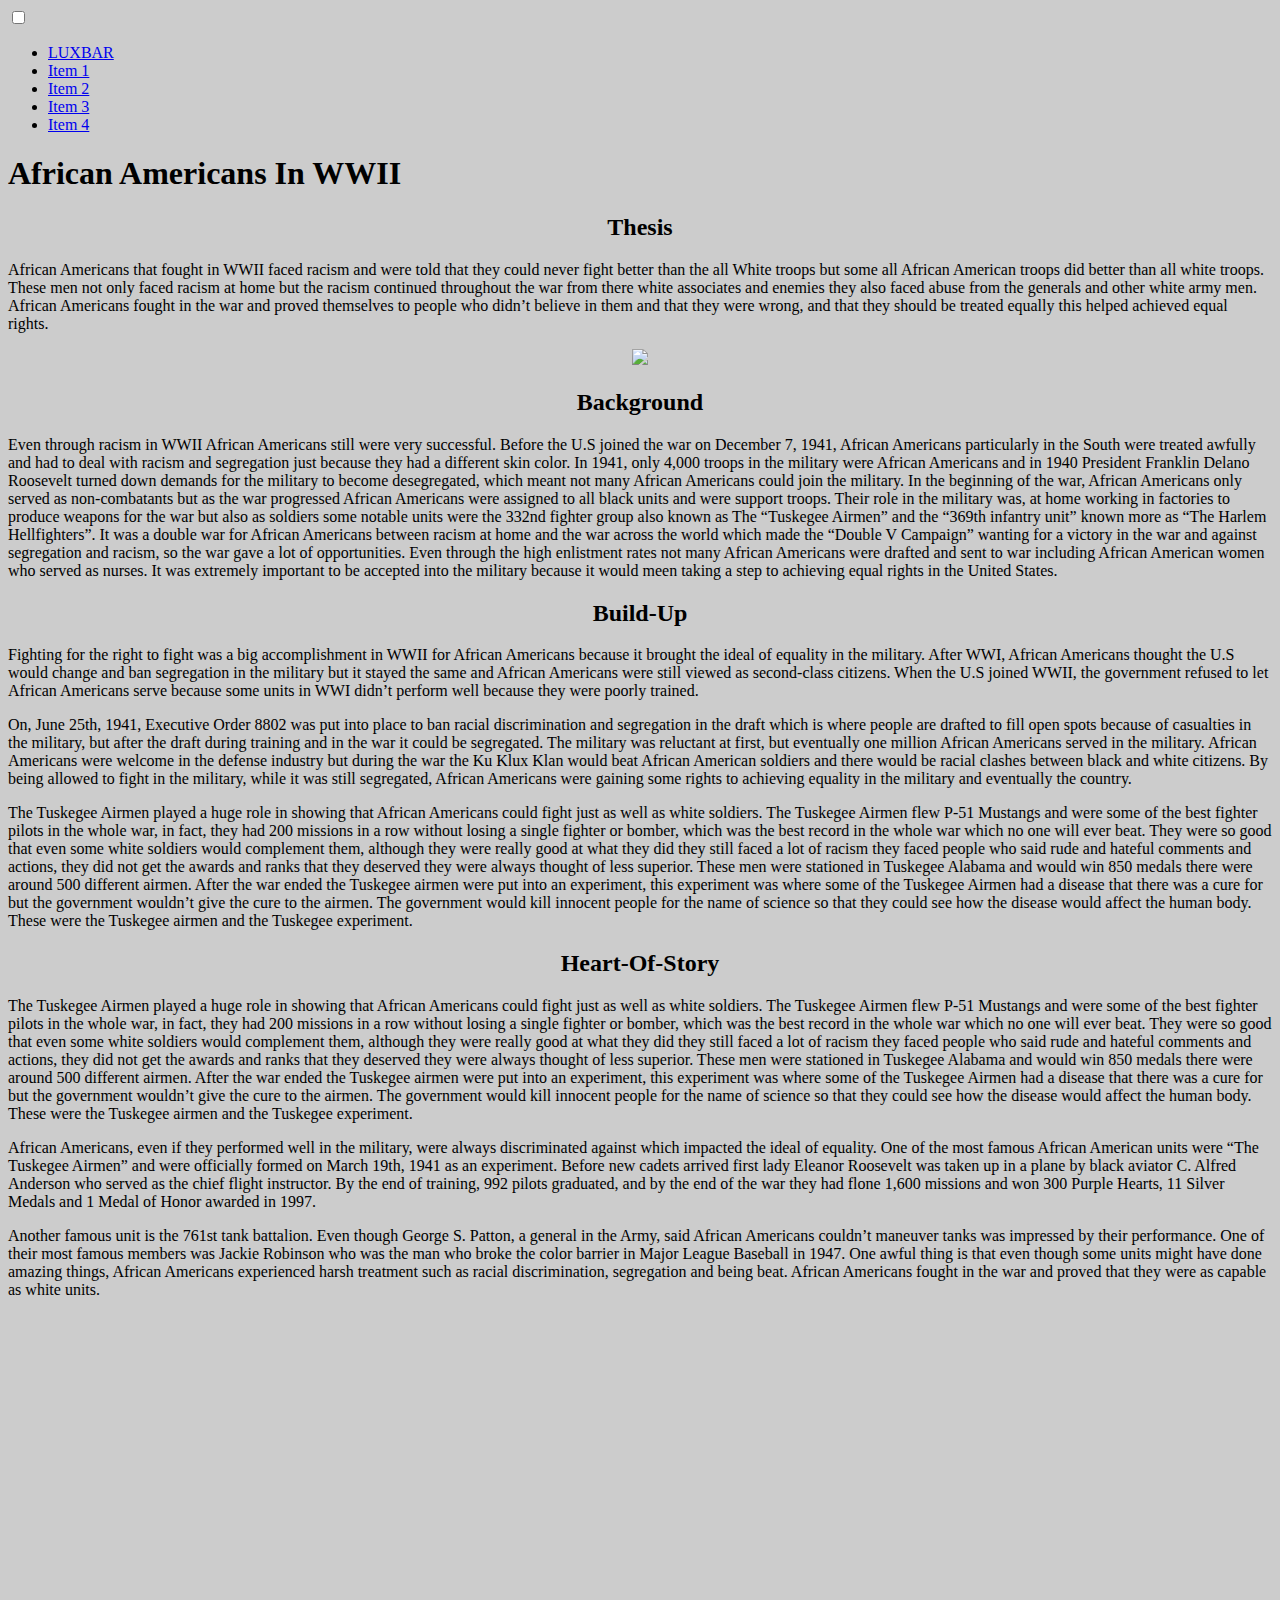
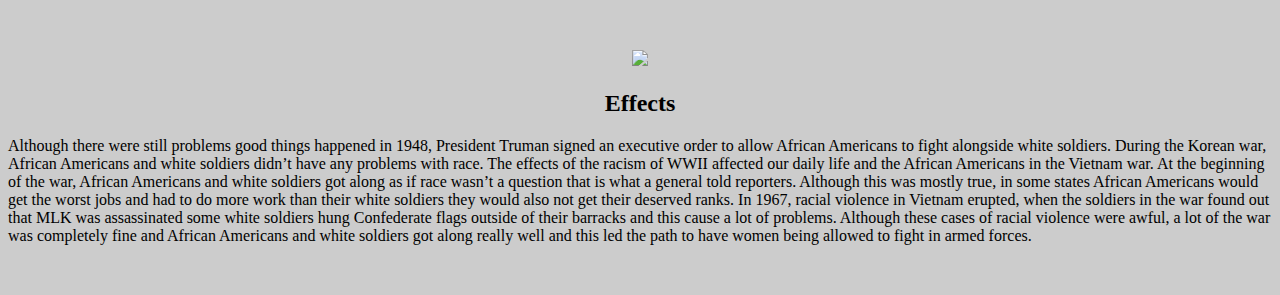
==== index.html @ 4f907499 "Fixing the navigation bar" ====
<!doctype html>
<html class="no-js" lang="">

<head>
  <meta charset="utf-8">
  <meta http-equiv="x-ua-compatible" content="ie=edge">
  <title></title>
  <meta name="description" content="">
  <meta name="viewport" content="width=device-width, initial-scale=1, shrink-to-fit=no">

  <link rel="manifest" href="site.webmanifest">
  <link rel="apple-touch-icon" href="icon.png">
  <!-- Place favicon.ico in the root directory -->

  <link rel="stylesheet" href="css/normalize.css">
  <link rel="stylesheet" href="css/main.css?v1">
  <link rel="stylesheet" href="https://cdn.rawgit.com/balzss/luxbar/ae5835e2/build/luxbar.min.css">
  <style>
    body {
      background: #cccccc; 
    }
    
    h2 {
    text-align:center;
    }
    
  </style>
  
</head>

<body>
  <!--[if lte IE 9]>
    <p class="browserupgrade">You are using an <strong>outdated</strong> browser. Please <a href="https://browsehappy.com/">upgrade your browser</a> to improve your experience and security.</p>
  <![endif]-->

  <!-- Add your site or application content here -->

<header id="luxbar" class="luxbar-fixed">
    <input type="checkbox" class="luxbar-checkbox" id="luxbar-checkbox"/>
    <div class="luxbar-menu luxbar-menu-right luxbar-menu-material-cyan">
        <ul class="luxbar-navigation">
            <li class="luxbar-header">
                <a href="#" class="luxbar-brand">LUXBAR</a>
                <label class="luxbar-hamburger luxbar-hamburger-doublespin" 
                id="luxbar-hamburger" for="luxbar-checkbox"> <span></span> </label>
            </li>
            <li class="luxbar-item"><a href="#">Item 1</a></li>
            <li class="luxbar-item"><a href="#">Item 2</a></li>
            <li class="luxbar-item"><a href="#">Item 3</a></li>
            <li class="luxbar-item"><a href="#">Item 4</a></li>
        </ul>
    </div>
</header>  
  
  <div class="container">
    <div class="content">
      

    <h1>African Americans In WWII</h1>
      <h2>Thesis</h2> 
      <p>African Americans that fought in WWII faced racism and were told that they could never fight better than the all White troops but some all African American troops did better than all white troops. These men not only faced racism at home but the racism continued throughout the war from there white associates and enemies they also faced abuse from the generals and other white army men. African Americans fought in the war and proved themselves to people who didn’t believe in them and that they were wrong, and that they should be treated equally this helped achieved equal rights.</p> 

      <p style="text-align:center;">
        <img src="https://raw.githubusercontent.com/FazeThrough/African-Americans-in-WWII/master/img/Pilots_of_the_332nd_Fighter_Group.jpg"/> 
      </p> 

      <h2>Background</h2>
      <p> 
Even through racism in WWII African Americans still were very successful. Before the U.S joined the war on December 7, 1941, African Americans particularly in the South were treated awfully and had to deal with racism and segregation just because they had a different skin color. In 1941, only 4,000 troops in the military were African Americans and in 1940 President Franklin Delano Roosevelt turned down demands for the military to become desegregated, which meant not many African Americans could join the military. In the beginning of the war, African Americans only served as non-combatants but as the war progressed African Americans were assigned to all black units and were support troops. Their role in the military was, at home working in factories to produce weapons for the war but also as soldiers some notable units were the 332nd fighter group also known as The “Tuskegee Airmen” and the “369th infantry unit” known more as “The Harlem Hellfighters”. It was a double war for African Americans between racism at home and the war across the world which made the “Double V Campaign” wanting for a victory in the war and against segregation and racism, so the war gave a lot of opportunities. Even through the high enlistment rates not many African Americans were drafted and sent to war including African American women who served as nurses. It was extremely important to be accepted into the military because it would meen taking a step to achieving equal rights in the United States.
      </p> 
      
      <h2>Build-Up</h2> 
      <p> 
        Fighting for the right to fight was a big accomplishment in WWII for African Americans because it brought the ideal of equality in the military. After WWI, African Americans thought the U.S would change and ban segregation in the military but it stayed the same and African Americans were still viewed as second-class citizens. When the U.S joined WWII, the government refused to let African Americans serve because some units in WWI didn’t perform well because they were poorly trained.
      </p>

 <p> 
      On, June 25th, 1941, Executive Order 8802 was put into place to ban racial discrimination and segregation in the draft which is where people are drafted to fill open spots because of casualties in the military, but after the draft during training and in the war it could be segregated. The military was reluctant at first, but eventually one million African Americans served in the military. African Americans were welcome in the defense industry but during the war the Ku Klux Klan would beat African American soldiers and there would be racial clashes between black and white citizens. By being allowed to fight in the military, while it was still segregated, African Americans were gaining some rights to achieving equality in the military and eventually the country. 
      </p> 

        <p>
        The Tuskegee Airmen played a huge role in showing that African Americans could fight just as well as white soldiers. The Tuskegee Airmen flew P-51 Mustangs and were some of the best fighter pilots in the whole war, in fact, they had 200 missions in a row without losing a single fighter or bomber, which was the best record in the whole war which no one will ever beat. They were so good that even some white soldiers would complement them, although they were really good at what they did they still faced a lot of racism they faced people who said rude and hateful comments and actions, they did not get the awards and ranks that they deserved they were always thought of less superior. These men were stationed in Tuskegee Alabama and would win 850 medals there were around 500 different airmen. After the war ended the Tuskegee airmen were put into an experiment, this experiment was where some of the Tuskegee Airmen had a disease that there was a cure for but the government wouldn’t give the cure to the airmen. The government would kill innocent people for the name of science so that they could see how the disease would affect the human body. These were the Tuskegee airmen and the Tuskegee experiment.
    </p> 
      
      <h2> Heart-Of-Story</h2>
        <p>
          The Tuskegee Airmen played a huge role in showing that African Americans could fight just as well as white soldiers. The Tuskegee Airmen flew P-51 Mustangs and were some of the best fighter pilots in the whole war, in fact, they had 200 missions in a row without losing a single fighter or bomber, which was the best record in the whole war which no one will ever beat. They were so good that even some white soldiers would complement them, although they were really good at what they did they still faced a lot of racism they faced people who said rude and hateful comments and actions, they did not get the awards and ranks that they deserved they were always thought of less superior. These men were stationed in Tuskegee Alabama and would win 850 medals there were around 500 different airmen. After the war ended the Tuskegee airmen were put into an experiment, this experiment was where some of the Tuskegee Airmen had a disease that there was a cure for but the government wouldn’t give the cure to the airmen. The government would kill innocent people for the name of science so that they could see how the disease would affect the human body. These were the Tuskegee airmen and the Tuskegee experiment. </p> 
        <p> 
          African Americans, even if they performed well in the military, were always discriminated against which impacted the ideal of equality. One of the most famous African American units were “The Tuskegee Airmen” and were officially formed on March 19th, 1941 as an experiment. Before new cadets arrived first lady Eleanor Roosevelt was taken up in a plane by black aviator C. Alfred Anderson who served as the chief flight instructor. By the end of training, 992 pilots graduated, and by the end of the war they had flone 1,600 missions and won 300 Purple Hearts, 11 Silver Medals and 1 Medal of Honor awarded in 1997. 
        </p>
        
        <p>
  Another famous unit is the 761st tank battalion. Even though George S. Patton, a general in the Army, said African Americans couldn’t maneuver tanks was impressed by their performance. One of their most famous members was Jackie Robinson who was the man who broke the color barrier in Major League Baseball in 1947. One awful thing is that even though some units might have done amazing things, African Americans experienced harsh treatment such as racial discrimination, segregation and being beat. African Americans fought in the war and proved that they were as capable as white units.  
        </p> 


      

    <div class='embed-container'>
      <iframe width="560" height="315" src="https://www.youtube.com/embed/B0-TP72tX1A" frameborder="0" allow="autoplay; encrypted-media" allowfullscreen></iframe>
    </div>
 <p style="text-align:center;">
        <img src="https://raw.githubusercontent.com/FazeThrough/African-Americans-in-WWII/master/img/download.jpg"/> 
      </p> 
      <h2> Effects </h2>
      <p>
        Although there were still problems good things happened in 1948, President Truman signed an executive order to allow African Americans to fight alongside white soldiers. During the Korean war, African Americans and white soldiers didn’t have any problems with race.  The effects of the racism of WWII affected our daily life and the African Americans in the Vietnam war. At the beginning of the war, African Americans and white soldiers got along as if race wasn’t a question that is what a general told reporters. Although this was mostly true, in some states African Americans would get the worst jobs and had to do more work than their white soldiers they would also not get their deserved ranks. In 1967, racial violence in Vietnam erupted, when the soldiers in the war found out that MLK was assassinated some white soldiers hung Confederate flags outside of their barracks and this cause a lot of problems.  Although these cases of racial violence were awful, a lot of the war was completely fine and African Americans and white soldiers got along really well and this led the path to have women being allowed to fight in armed forces.
      </p> 
    <p style="text-align:center;">
      <img scr="https://raw.githubusercontent.com/FazeThrough/African-Americans-in-WWII/master/img/download-1.jpg"/> 
      </p> 
      
      
      
      
    </div> <!-- /.content -->
  </div> <!-- /.container -->
  
  

</body>

</html>
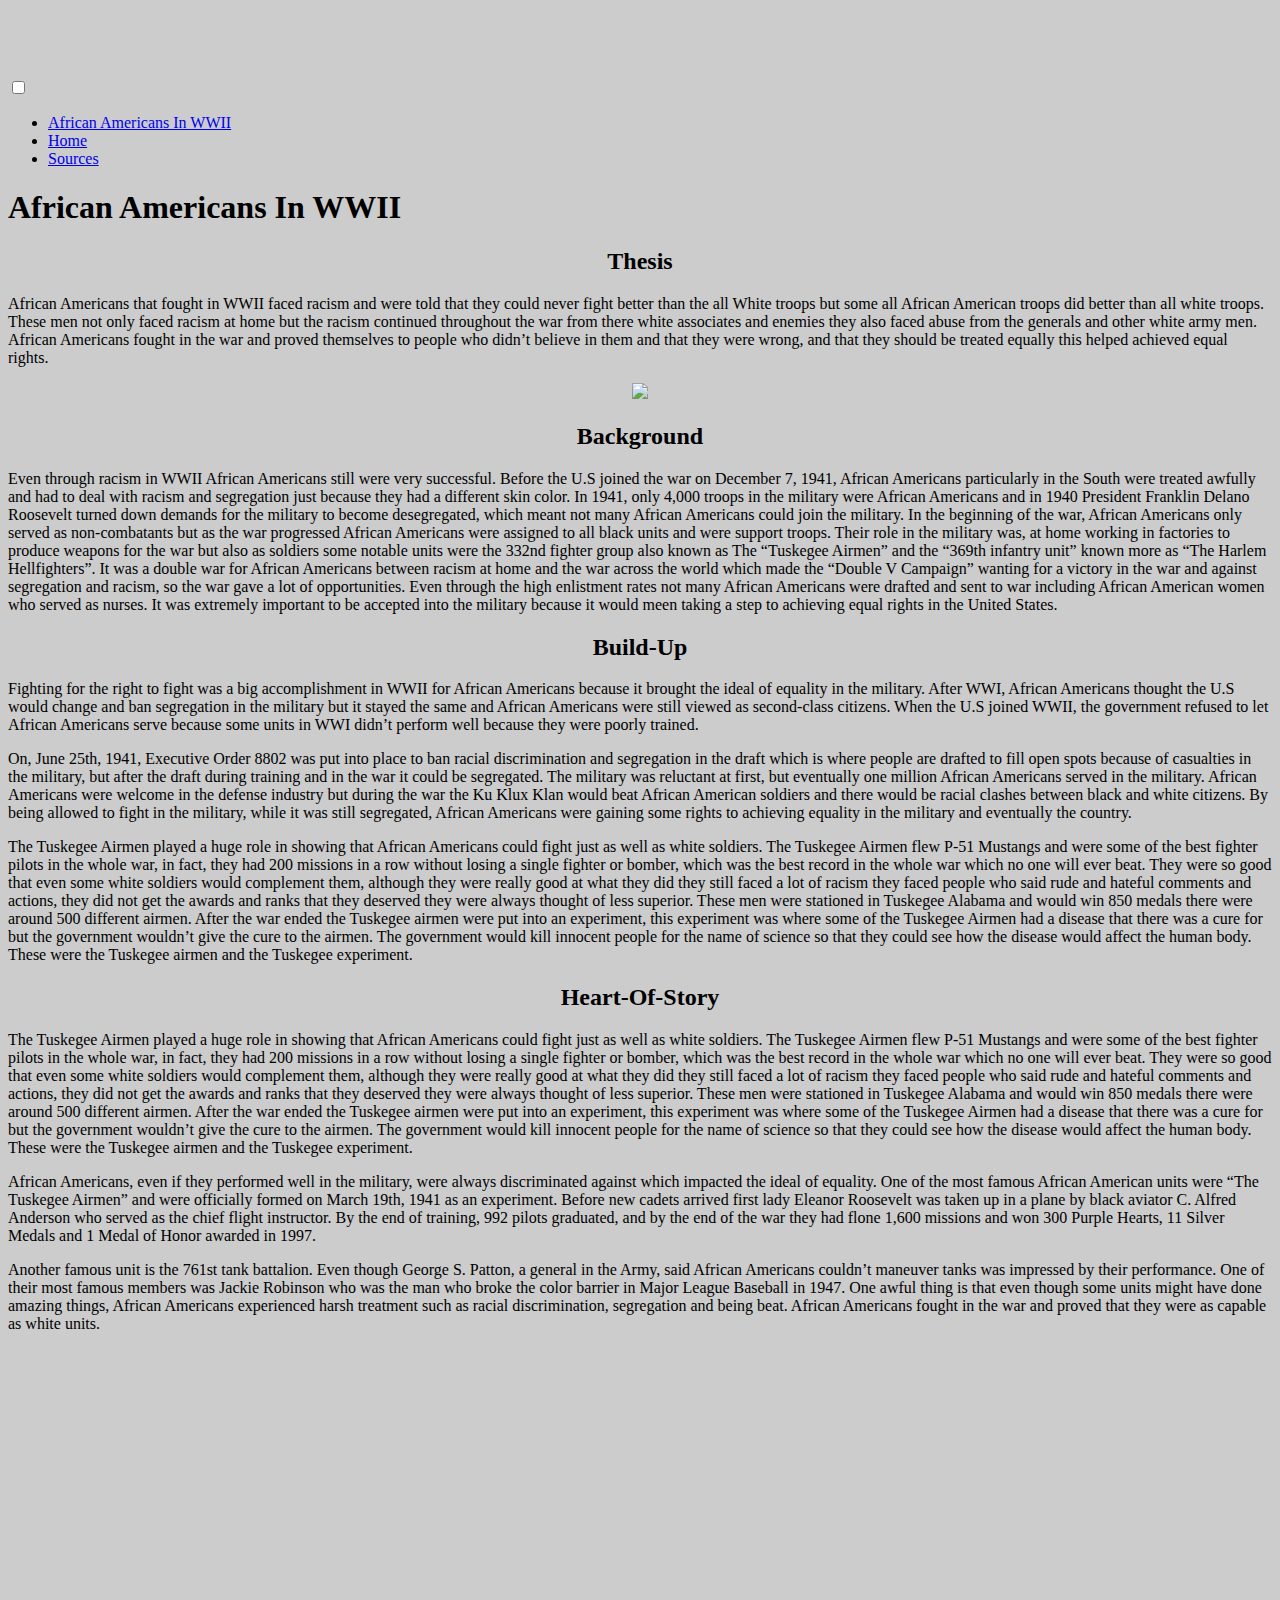
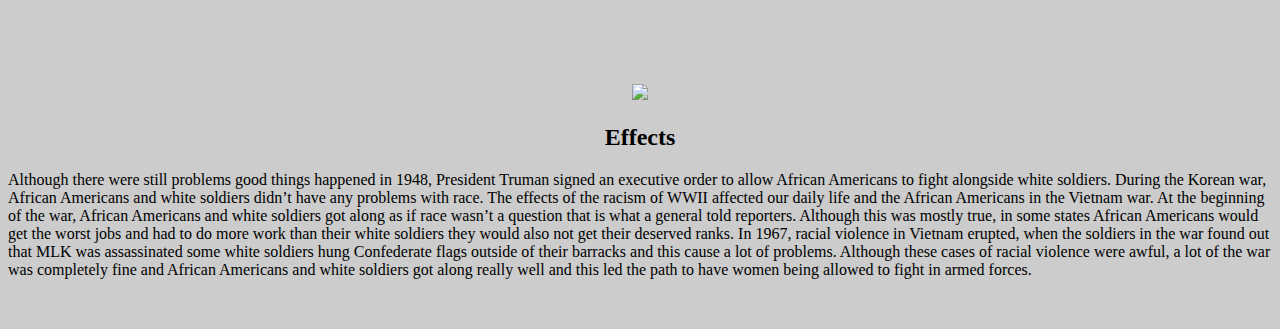
==== commit ee3331aa: "Adding navigation items" ====
--- a/index.html
+++ b/index.html
@@ -18,6 +18,7 @@
   <style>
     body {
       background: #cccccc; 
+      padding-top:70px;
     }
     
     h2 {
@@ -40,14 +41,12 @@
     <div class="luxbar-menu luxbar-menu-right luxbar-menu-material-cyan">
         <ul class="luxbar-navigation">
             <li class="luxbar-header">
-                <a href="#" class="luxbar-brand">LUXBAR</a>
+                <a href="#" class="luxbar-brand">African Americans In WWII</a>
                 <label class="luxbar-hamburger luxbar-hamburger-doublespin" 
                 id="luxbar-hamburger" for="luxbar-checkbox"> <span></span> </label>
             </li>
-            <li class="luxbar-item"><a href="#">Item 1</a></li>
-            <li class="luxbar-item"><a href="#">Item 2</a></li>
-            <li class="luxbar-item"><a href="#">Item 3</a></li>
-            <li class="luxbar-item"><a href="#">Item 4</a></li>
+            <li class="luxbar-item"><a href="/">Home</a></li>
+            <li class="luxbar-item"><a href="/sources.html">Sources</a></li>
         </ul>
     </div>
 </header>  
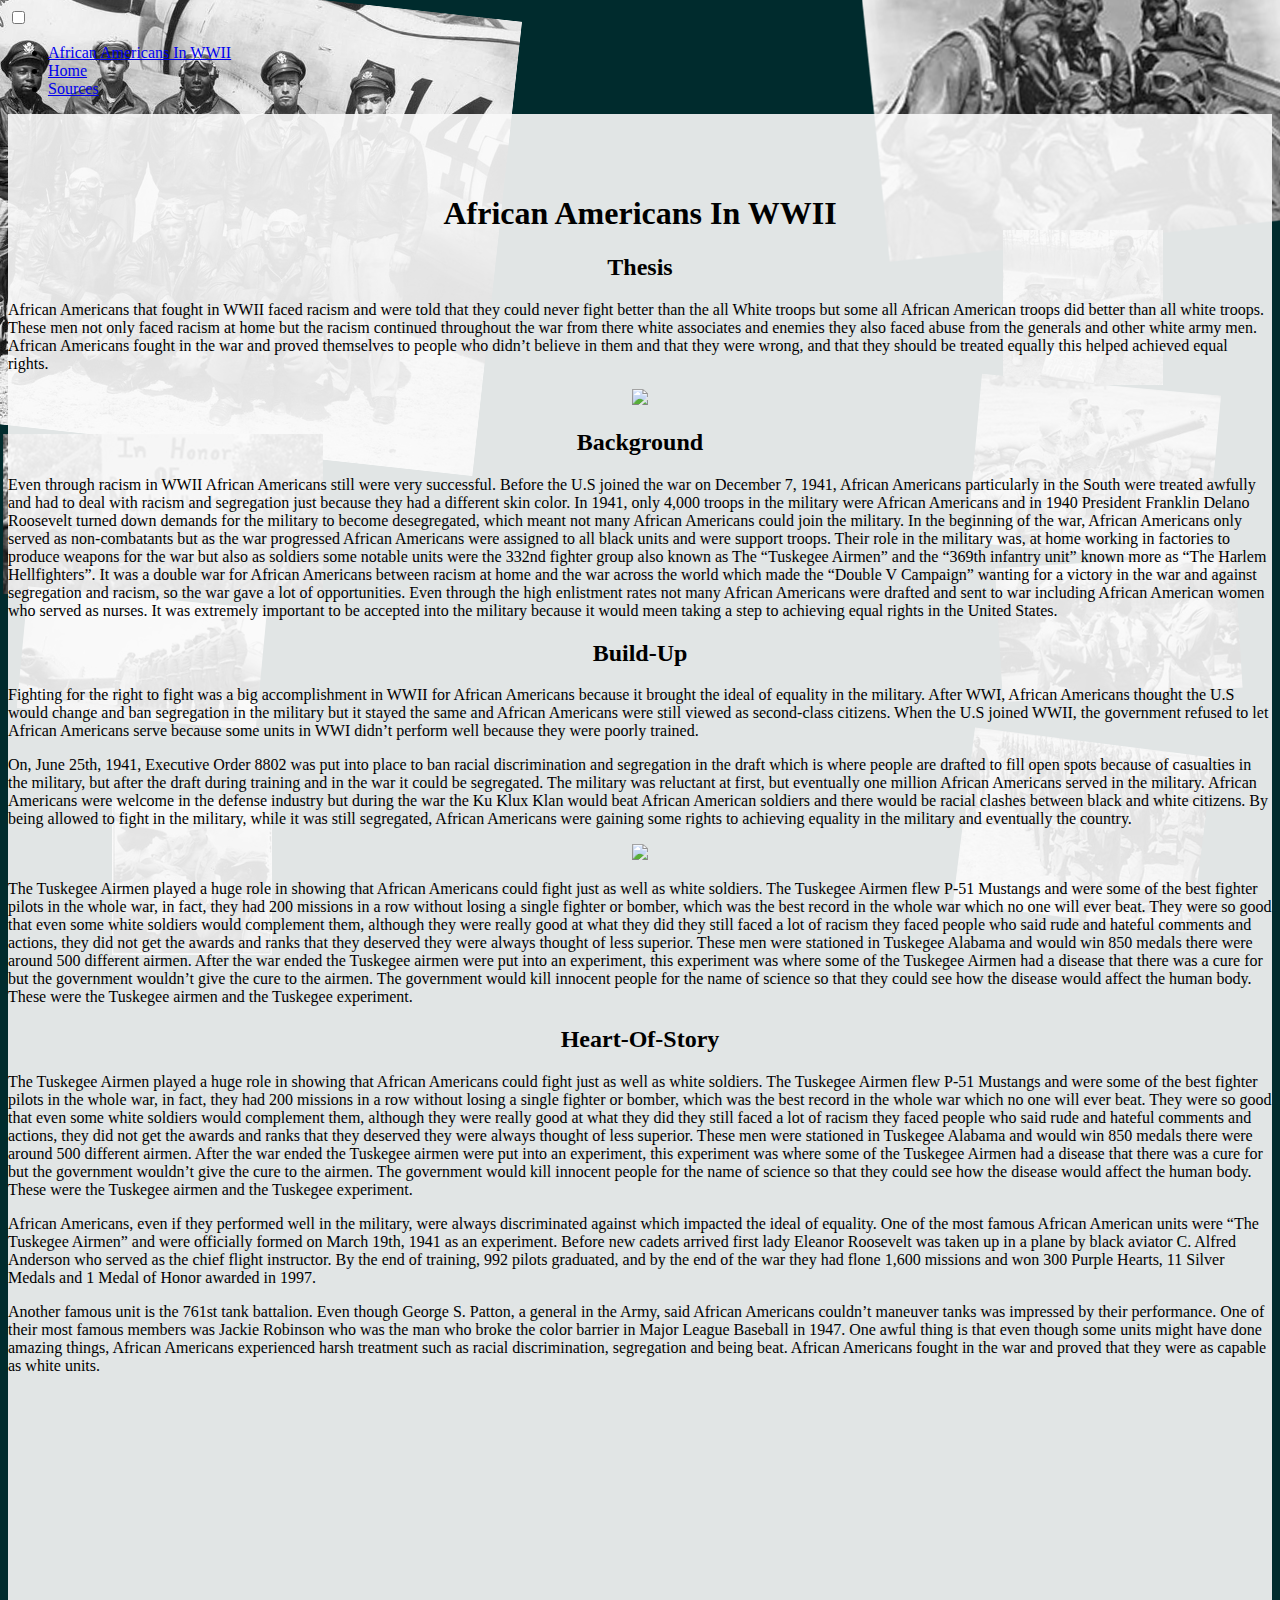
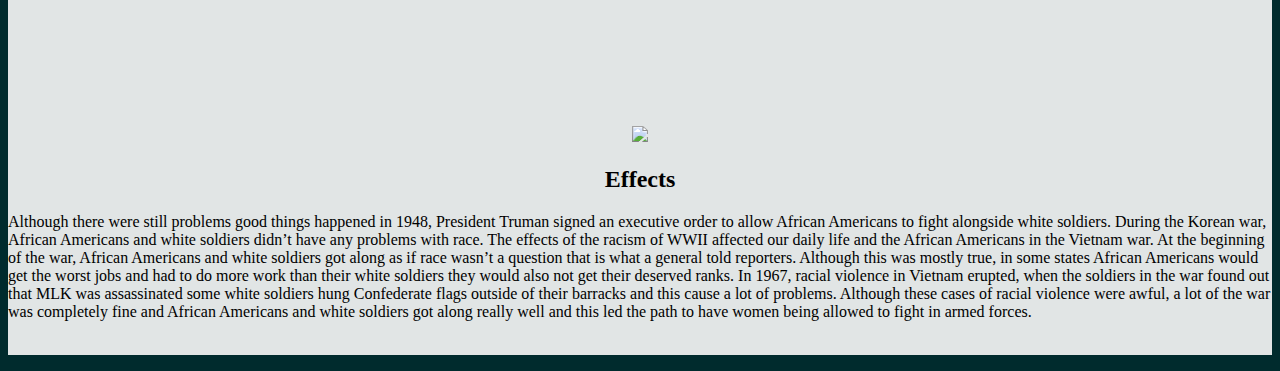
==== commit 13ccd7ab: "Adding image backgrond" ====
--- a/index.html
+++ b/index.html
@@ -17,10 +17,24 @@
   <link rel="stylesheet" href="https://cdn.rawgit.com/balzss/luxbar/ae5835e2/build/luxbar.min.css">
   <style>
     body {
-      background: #cccccc; 
-      padding-top:70px;
+    background-color: #002b2d; 
+    background-image:url("img/background.png");
+    background-repeat: no-repeat;
+    background-attachment: fixed;
+    background-position: center top; 
+
     }
     
+    .center {
+      text-align:center;
+    }
+
+    .container {
+      padding-top:60px;
+
+      background-color:rgba(250,250,250,0.9);
+    }
+
     h2 {
     text-align:center;
     }
@@ -36,26 +50,29 @@
 
   <!-- Add your site or application content here -->
 
-<header id="luxbar" class="luxbar-fixed">
-    <input type="checkbox" class="luxbar-checkbox" id="luxbar-checkbox"/>
-    <div class="luxbar-menu luxbar-menu-right luxbar-menu-material-cyan">
-        <ul class="luxbar-navigation">
-            <li class="luxbar-header">
-                <a href="#" class="luxbar-brand">African Americans In WWII</a>
-                <label class="luxbar-hamburger luxbar-hamburger-doublespin" 
-                id="luxbar-hamburger" for="luxbar-checkbox"> <span></span> </label>
-            </li>
-            <li class="luxbar-item"><a href="/">Home</a></li>
-            <li class="luxbar-item"><a href="/sources.html">Sources</a></li>
-        </ul>
-    </div>
-</header>  
+  <!-- ====================== -->
+  <!-- Primary Navigation Bar -->
+  <!-- ====================== -->
+    <header id="luxbar" class="luxbar-fixed">
+      <input type="checkbox" class="luxbar-checkbox" id="luxbar-checkbox"/>
+      <div class="luxbar-menu luxbar-menu-right luxbar-menu-material-cyan">
+          <ul class="luxbar-navigation">
+              <li class="luxbar-header">
+                  <a href="/African-Americans-in-WWII/" class="luxbar-brand">African Americans In WWII</a>
+                  <label class="luxbar-hamburger luxbar-hamburger-doublespin" 
+                  id="luxbar-hamburger" for="luxbar-checkbox"> <span></span> </label>
+              </li>
+              <li class="luxbar-item"><a href="/African-Americans-in-WWII/">Home</a></li>
+              <li class="luxbar-item"><a href="/African-Americans-in-WWII/sources.html">Sources</a></li>
+          </ul>
+      </div>
+    </header> 
   
   <div class="container">
     <div class="content">
       
 
-    <h1>African Americans In WWII</h1>
+    <h1 class="center">African Americans In WWII</h1>
       <h2>Thesis</h2> 
       <p>African Americans that fought in WWII faced racism and were told that they could never fight better than the all White troops but some all African American troops did better than all white troops. These men not only faced racism at home but the racism continued throughout the war from there white associates and enemies they also faced abuse from the generals and other white army men. African Americans fought in the war and proved themselves to people who didn’t believe in them and that they were wrong, and that they should be treated equally this helped achieved equal rights.</p> 
 
@@ -76,7 +93,11 @@
  <p> 
       On, June 25th, 1941, Executive Order 8802 was put into place to ban racial discrimination and segregation in the draft which is where people are drafted to fill open spots because of casualties in the military, but after the draft during training and in the war it could be segregated. The military was reluctant at first, but eventually one million African Americans served in the military. African Americans were welcome in the defense industry but during the war the Ku Klux Klan would beat African American soldiers and there would be racial clashes between black and white citizens. By being allowed to fight in the military, while it was still segregated, African Americans were gaining some rights to achieving equality in the military and eventually the country. 
       </p> 
-
+    
+    <p style="text-align:center;">
+        <img src="https://raw.githubusercontent.com/FazeThrough/African-Americans-in-WWII/master/img/download.jpg"/> 
+     </p> 
+       
         <p>
         The Tuskegee Airmen played a huge role in showing that African Americans could fight just as well as white soldiers. The Tuskegee Airmen flew P-51 Mustangs and were some of the best fighter pilots in the whole war, in fact, they had 200 missions in a row without losing a single fighter or bomber, which was the best record in the whole war which no one will ever beat. They were so good that even some white soldiers would complement them, although they were really good at what they did they still faced a lot of racism they faced people who said rude and hateful comments and actions, they did not get the awards and ranks that they deserved they were always thought of less superior. These men were stationed in Tuskegee Alabama and would win 850 medals there were around 500 different airmen. After the war ended the Tuskegee airmen were put into an experiment, this experiment was where some of the Tuskegee Airmen had a disease that there was a cure for but the government wouldn’t give the cure to the airmen. The government would kill innocent people for the name of science so that they could see how the disease would affect the human body. These were the Tuskegee airmen and the Tuskegee experiment.
     </p> 
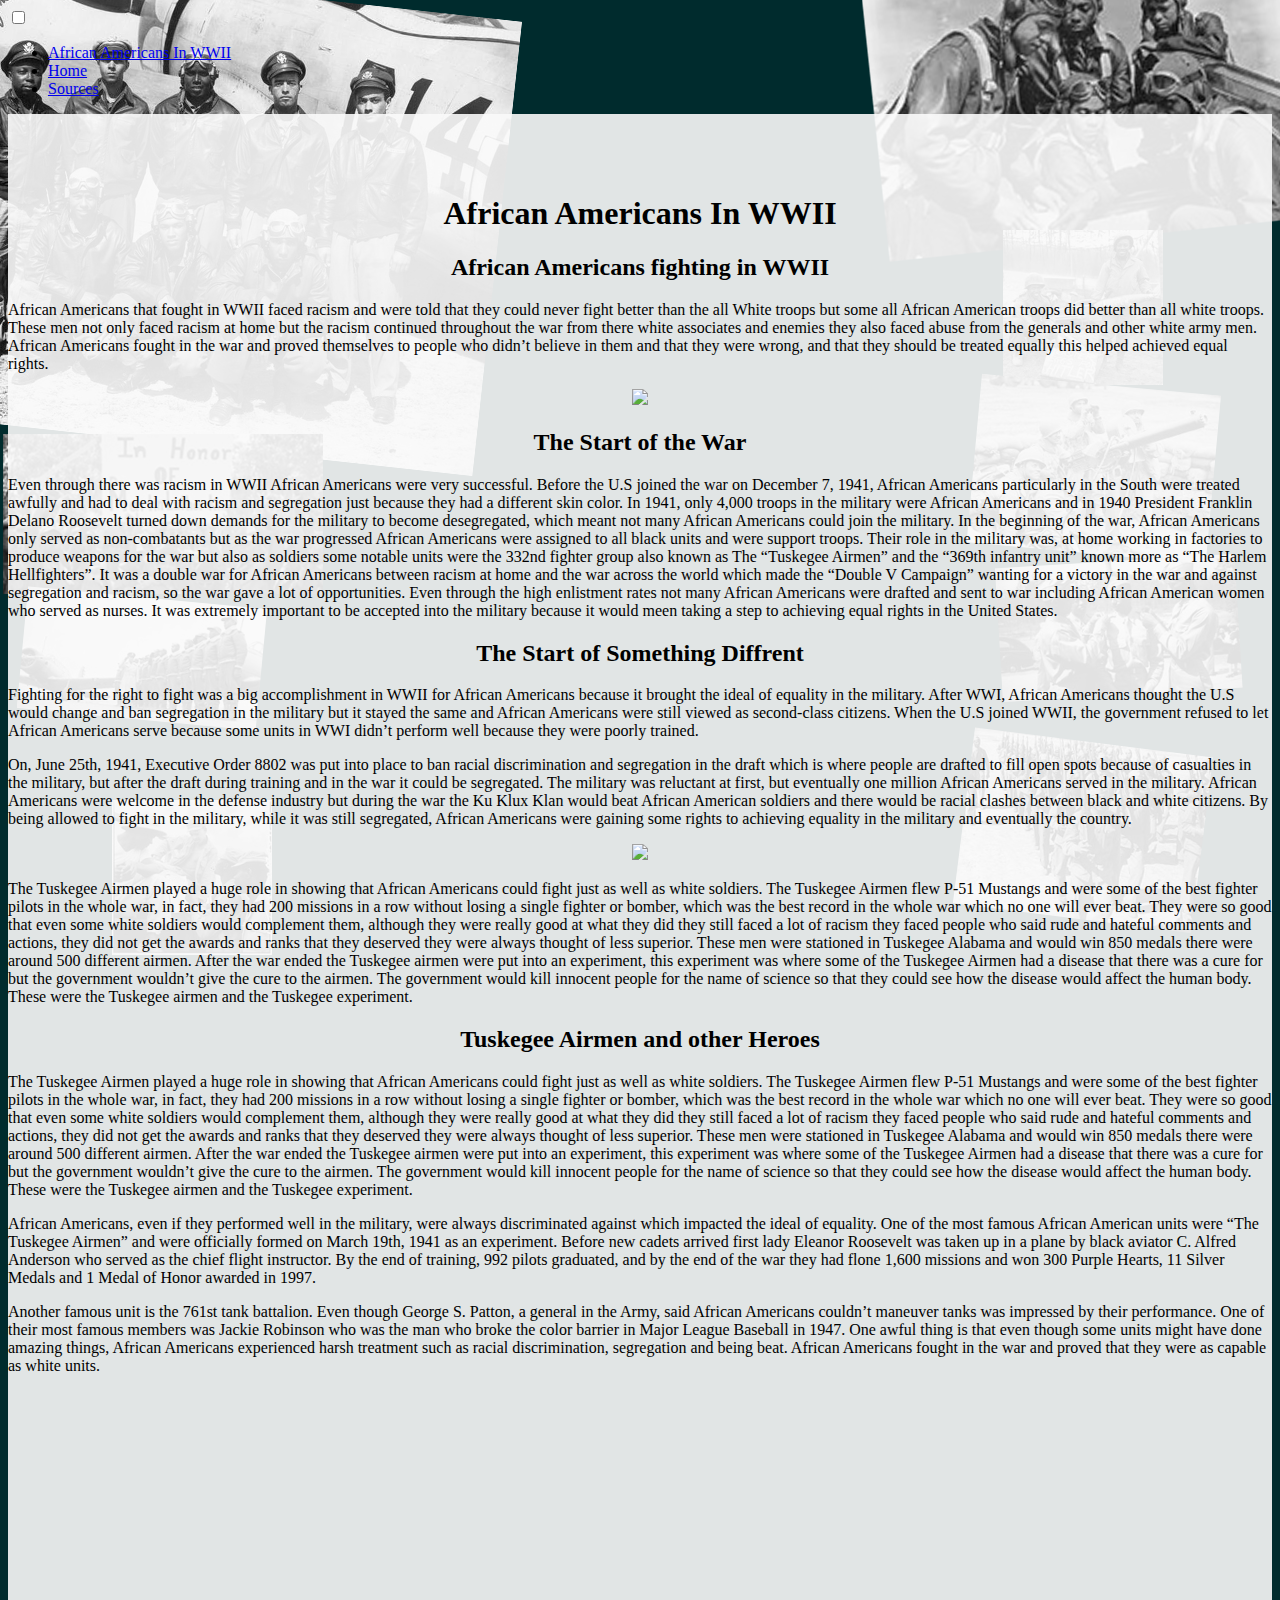
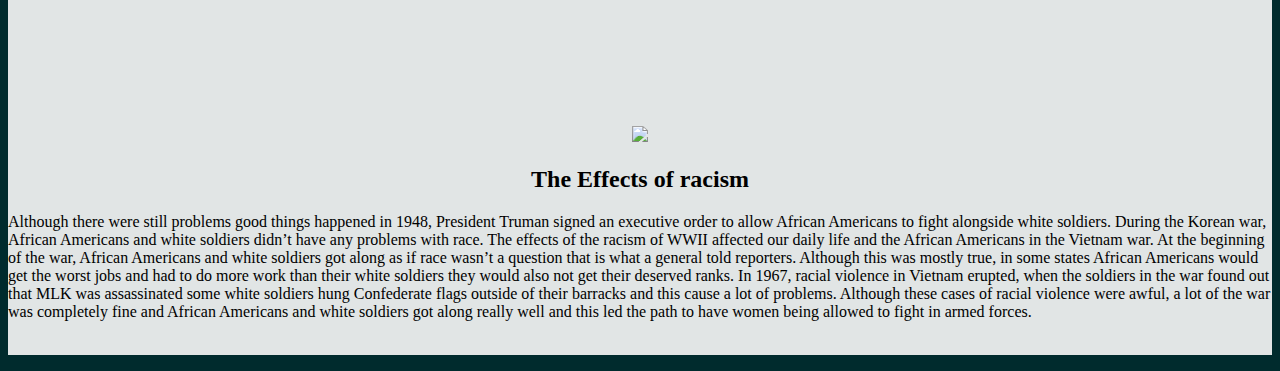
==== commit 916b143c: "Update index.html" ====
--- a/index.html
+++ b/index.html
@@ -73,19 +73,19 @@
       
 
     <h1 class="center">African Americans In WWII</h1>
-      <h2>Thesis</h2> 
+      <h2>African Americans fighting in WWII</h2> 
       <p>African Americans that fought in WWII faced racism and were told that they could never fight better than the all White troops but some all African American troops did better than all white troops. These men not only faced racism at home but the racism continued throughout the war from there white associates and enemies they also faced abuse from the generals and other white army men. African Americans fought in the war and proved themselves to people who didn’t believe in them and that they were wrong, and that they should be treated equally this helped achieved equal rights.</p> 
 
       <p style="text-align:center;">
         <img src="https://raw.githubusercontent.com/FazeThrough/African-Americans-in-WWII/master/img/Pilots_of_the_332nd_Fighter_Group.jpg"/> 
       </p> 
 
-      <h2>Background</h2>
+      <h2>The Start of the War</h2>
       <p> 
-Even through racism in WWII African Americans still were very successful. Before the U.S joined the war on December 7, 1941, African Americans particularly in the South were treated awfully and had to deal with racism and segregation just because they had a different skin color. In 1941, only 4,000 troops in the military were African Americans and in 1940 President Franklin Delano Roosevelt turned down demands for the military to become desegregated, which meant not many African Americans could join the military. In the beginning of the war, African Americans only served as non-combatants but as the war progressed African Americans were assigned to all black units and were support troops. Their role in the military was, at home working in factories to produce weapons for the war but also as soldiers some notable units were the 332nd fighter group also known as The “Tuskegee Airmen” and the “369th infantry unit” known more as “The Harlem Hellfighters”. It was a double war for African Americans between racism at home and the war across the world which made the “Double V Campaign” wanting for a victory in the war and against segregation and racism, so the war gave a lot of opportunities. Even through the high enlistment rates not many African Americans were drafted and sent to war including African American women who served as nurses. It was extremely important to be accepted into the military because it would meen taking a step to achieving equal rights in the United States.
+Even through there was racism in WWII African Americans were very successful. Before the U.S joined the war on December 7, 1941, African Americans particularly in the South were treated awfully and had to deal with racism and segregation just because they had a different skin color. In 1941, only 4,000 troops in the military were African Americans and in 1940 President Franklin Delano Roosevelt turned down demands for the military to become desegregated, which meant not many African Americans could join the military. In the beginning of the war, African Americans only served as non-combatants but as the war progressed African Americans were assigned to all black units and were support troops. Their role in the military was, at home working in factories to produce weapons for the war but also as soldiers some notable units were the 332nd fighter group also known as The “Tuskegee Airmen” and the “369th infantry unit” known more as “The Harlem Hellfighters”. It was a double war for African Americans between racism at home and the war across the world which made the “Double V Campaign” wanting for a victory in the war and against segregation and racism, so the war gave a lot of opportunities. Even through the high enlistment rates not many African Americans were drafted and sent to war including African American women who served as nurses. It was extremely important to be accepted into the military because it would meen taking a step to achieving equal rights in the United States.
       </p> 
       
-      <h2>Build-Up</h2> 
+      <h2>The Start of Something Diffrent</h2> 
       <p> 
         Fighting for the right to fight was a big accomplishment in WWII for African Americans because it brought the ideal of equality in the military. After WWI, African Americans thought the U.S would change and ban segregation in the military but it stayed the same and African Americans were still viewed as second-class citizens. When the U.S joined WWII, the government refused to let African Americans serve because some units in WWI didn’t perform well because they were poorly trained.
       </p>
@@ -102,7 +102,7 @@
         The Tuskegee Airmen played a huge role in showing that African Americans could fight just as well as white soldiers. The Tuskegee Airmen flew P-51 Mustangs and were some of the best fighter pilots in the whole war, in fact, they had 200 missions in a row without losing a single fighter or bomber, which was the best record in the whole war which no one will ever beat. They were so good that even some white soldiers would complement them, although they were really good at what they did they still faced a lot of racism they faced people who said rude and hateful comments and actions, they did not get the awards and ranks that they deserved they were always thought of less superior. These men were stationed in Tuskegee Alabama and would win 850 medals there were around 500 different airmen. After the war ended the Tuskegee airmen were put into an experiment, this experiment was where some of the Tuskegee Airmen had a disease that there was a cure for but the government wouldn’t give the cure to the airmen. The government would kill innocent people for the name of science so that they could see how the disease would affect the human body. These were the Tuskegee airmen and the Tuskegee experiment.
     </p> 
       
-      <h2> Heart-Of-Story</h2>
+      <h2>Tuskegee Airmen and other Heroes</h2>
         <p>
           The Tuskegee Airmen played a huge role in showing that African Americans could fight just as well as white soldiers. The Tuskegee Airmen flew P-51 Mustangs and were some of the best fighter pilots in the whole war, in fact, they had 200 missions in a row without losing a single fighter or bomber, which was the best record in the whole war which no one will ever beat. They were so good that even some white soldiers would complement them, although they were really good at what they did they still faced a lot of racism they faced people who said rude and hateful comments and actions, they did not get the awards and ranks that they deserved they were always thought of less superior. These men were stationed in Tuskegee Alabama and would win 850 medals there were around 500 different airmen. After the war ended the Tuskegee airmen were put into an experiment, this experiment was where some of the Tuskegee Airmen had a disease that there was a cure for but the government wouldn’t give the cure to the airmen. The government would kill innocent people for the name of science so that they could see how the disease would affect the human body. These were the Tuskegee airmen and the Tuskegee experiment. </p> 
         <p> 
@@ -122,11 +122,12 @@
  <p style="text-align:center;">
         <img src="https://raw.githubusercontent.com/FazeThrough/African-Americans-in-WWII/master/img/download.jpg"/> 
       </p> 
-      <h2> Effects </h2>
+      <h2>The Effects of racism</h2>
       <p>
         Although there were still problems good things happened in 1948, President Truman signed an executive order to allow African Americans to fight alongside white soldiers. During the Korean war, African Americans and white soldiers didn’t have any problems with race.  The effects of the racism of WWII affected our daily life and the African Americans in the Vietnam war. At the beginning of the war, African Americans and white soldiers got along as if race wasn’t a question that is what a general told reporters. Although this was mostly true, in some states African Americans would get the worst jobs and had to do more work than their white soldiers they would also not get their deserved ranks. In 1967, racial violence in Vietnam erupted, when the soldiers in the war found out that MLK was assassinated some white soldiers hung Confederate flags outside of their barracks and this cause a lot of problems.  Although these cases of racial violence were awful, a lot of the war was completely fine and African Americans and white soldiers got along really well and this led the path to have women being allowed to fight in armed forces.
       </p> 
-    <p style="text-align:center;">
+    
+      <p style="text-align:center;">
       <img scr="https://raw.githubusercontent.com/FazeThrough/African-Americans-in-WWII/master/img/download-1.jpg"/> 
       </p> 
       
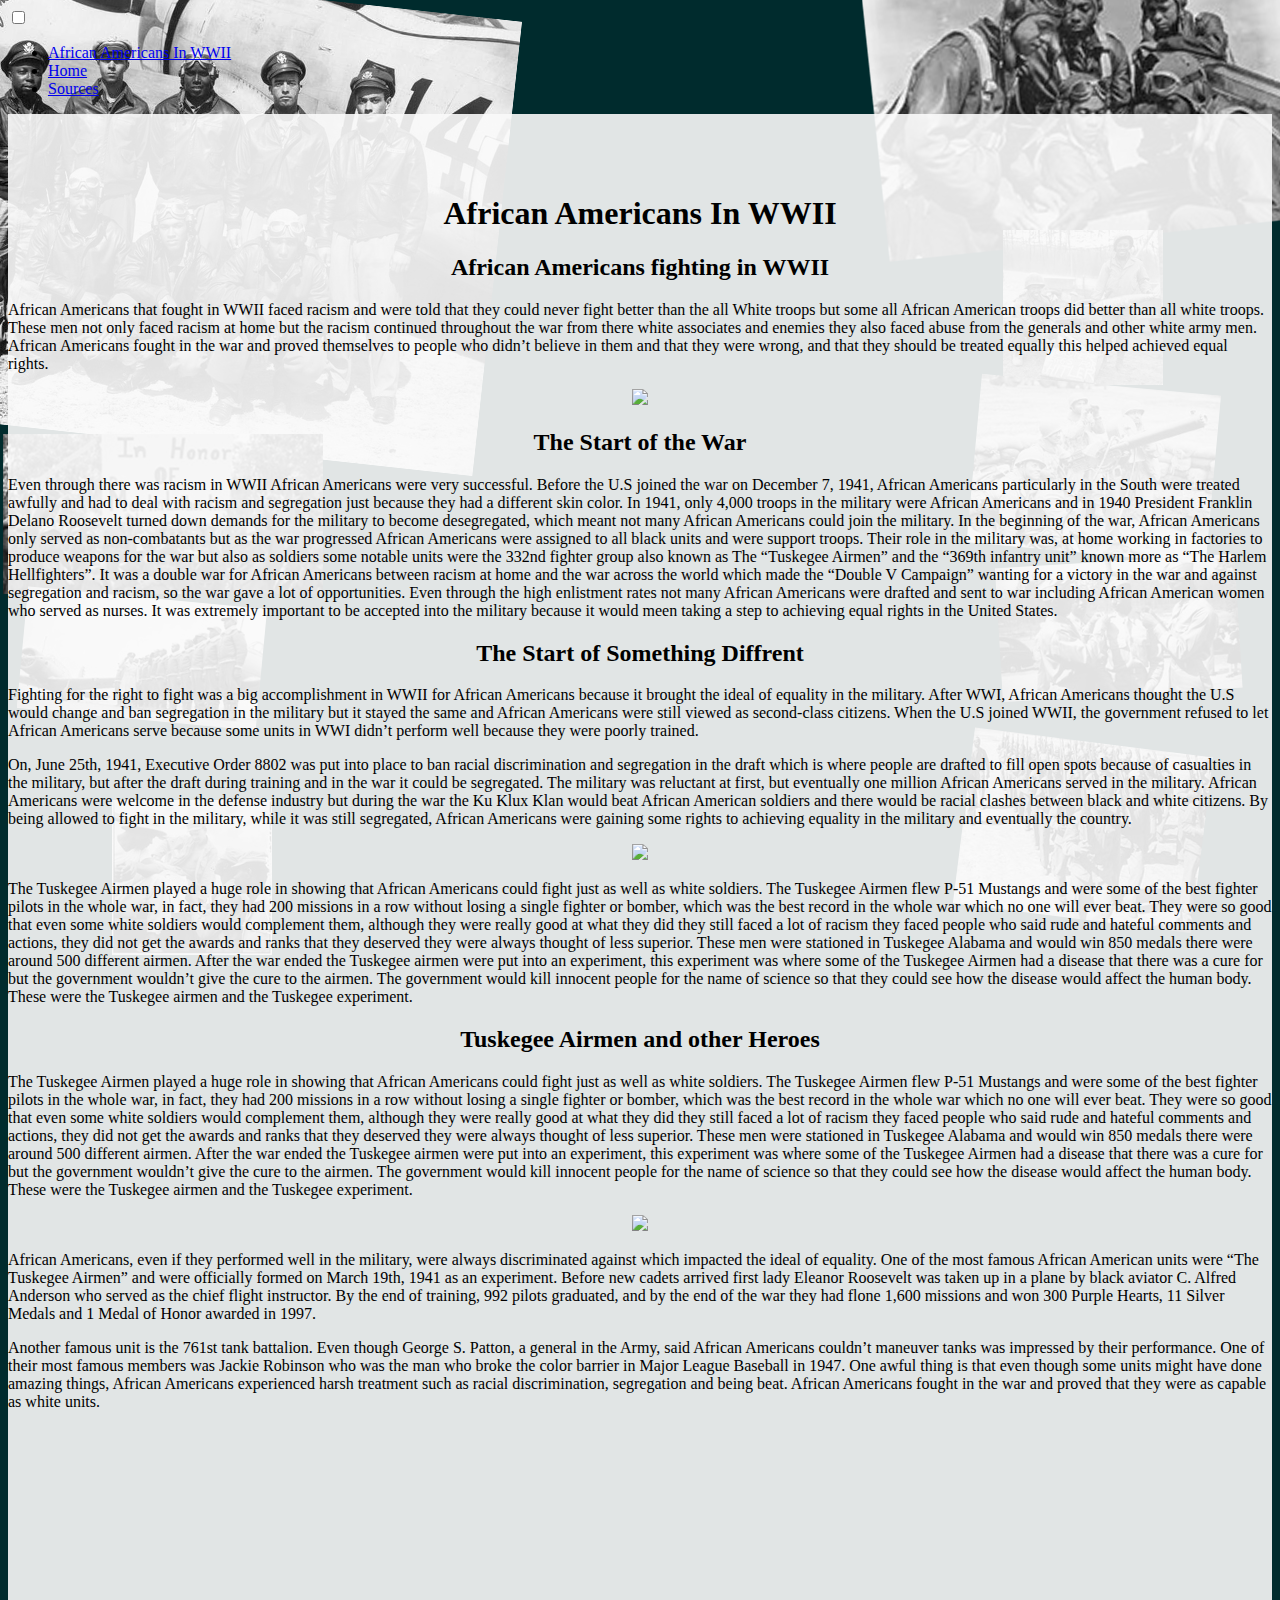
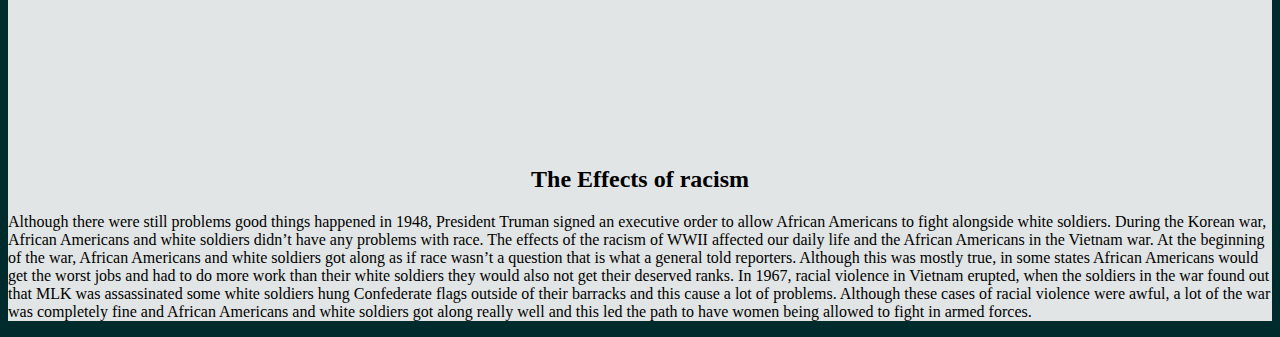
==== commit da78a920: "Update index.html" ====
--- a/index.html
+++ b/index.html
@@ -105,6 +105,10 @@
       <h2>Tuskegee Airmen and other Heroes</h2>
         <p>
           The Tuskegee Airmen played a huge role in showing that African Americans could fight just as well as white soldiers. The Tuskegee Airmen flew P-51 Mustangs and were some of the best fighter pilots in the whole war, in fact, they had 200 missions in a row without losing a single fighter or bomber, which was the best record in the whole war which no one will ever beat. They were so good that even some white soldiers would complement them, although they were really good at what they did they still faced a lot of racism they faced people who said rude and hateful comments and actions, they did not get the awards and ranks that they deserved they were always thought of less superior. These men were stationed in Tuskegee Alabama and would win 850 medals there were around 500 different airmen. After the war ended the Tuskegee airmen were put into an experiment, this experiment was where some of the Tuskegee Airmen had a disease that there was a cure for but the government wouldn’t give the cure to the airmen. The government would kill innocent people for the name of science so that they could see how the disease would affect the human body. These were the Tuskegee airmen and the Tuskegee experiment. </p> 
+       <p style="text-align:center;">
+        <img src="https://raw.githubusercontent.com/FazeThrough/African-Americans-in-WWII/master/img/download.jpg"/> 
+      </p> 
+      
         <p> 
           African Americans, even if they performed well in the military, were always discriminated against which impacted the ideal of equality. One of the most famous African American units were “The Tuskegee Airmen” and were officially formed on March 19th, 1941 as an experiment. Before new cadets arrived first lady Eleanor Roosevelt was taken up in a plane by black aviator C. Alfred Anderson who served as the chief flight instructor. By the end of training, 992 pilots graduated, and by the end of the war they had flone 1,600 missions and won 300 Purple Hearts, 11 Silver Medals and 1 Medal of Honor awarded in 1997. 
         </p>
@@ -119,17 +123,13 @@
     <div class='embed-container'>
       <iframe width="560" height="315" src="https://www.youtube.com/embed/B0-TP72tX1A" frameborder="0" allow="autoplay; encrypted-media" allowfullscreen></iframe>
     </div>
- <p style="text-align:center;">
-        <img src="https://raw.githubusercontent.com/FazeThrough/African-Americans-in-WWII/master/img/download.jpg"/> 
-      </p> 
+
+      
       <h2>The Effects of racism</h2>
       <p>
         Although there were still problems good things happened in 1948, President Truman signed an executive order to allow African Americans to fight alongside white soldiers. During the Korean war, African Americans and white soldiers didn’t have any problems with race.  The effects of the racism of WWII affected our daily life and the African Americans in the Vietnam war. At the beginning of the war, African Americans and white soldiers got along as if race wasn’t a question that is what a general told reporters. Although this was mostly true, in some states African Americans would get the worst jobs and had to do more work than their white soldiers they would also not get their deserved ranks. In 1967, racial violence in Vietnam erupted, when the soldiers in the war found out that MLK was assassinated some white soldiers hung Confederate flags outside of their barracks and this cause a lot of problems.  Although these cases of racial violence were awful, a lot of the war was completely fine and African Americans and white soldiers got along really well and this led the path to have women being allowed to fight in armed forces.
       </p> 
     
-      <p style="text-align:center;">
-      <img scr="https://raw.githubusercontent.com/FazeThrough/African-Americans-in-WWII/master/img/download-1.jpg"/> 
-      </p> 
       
       
       
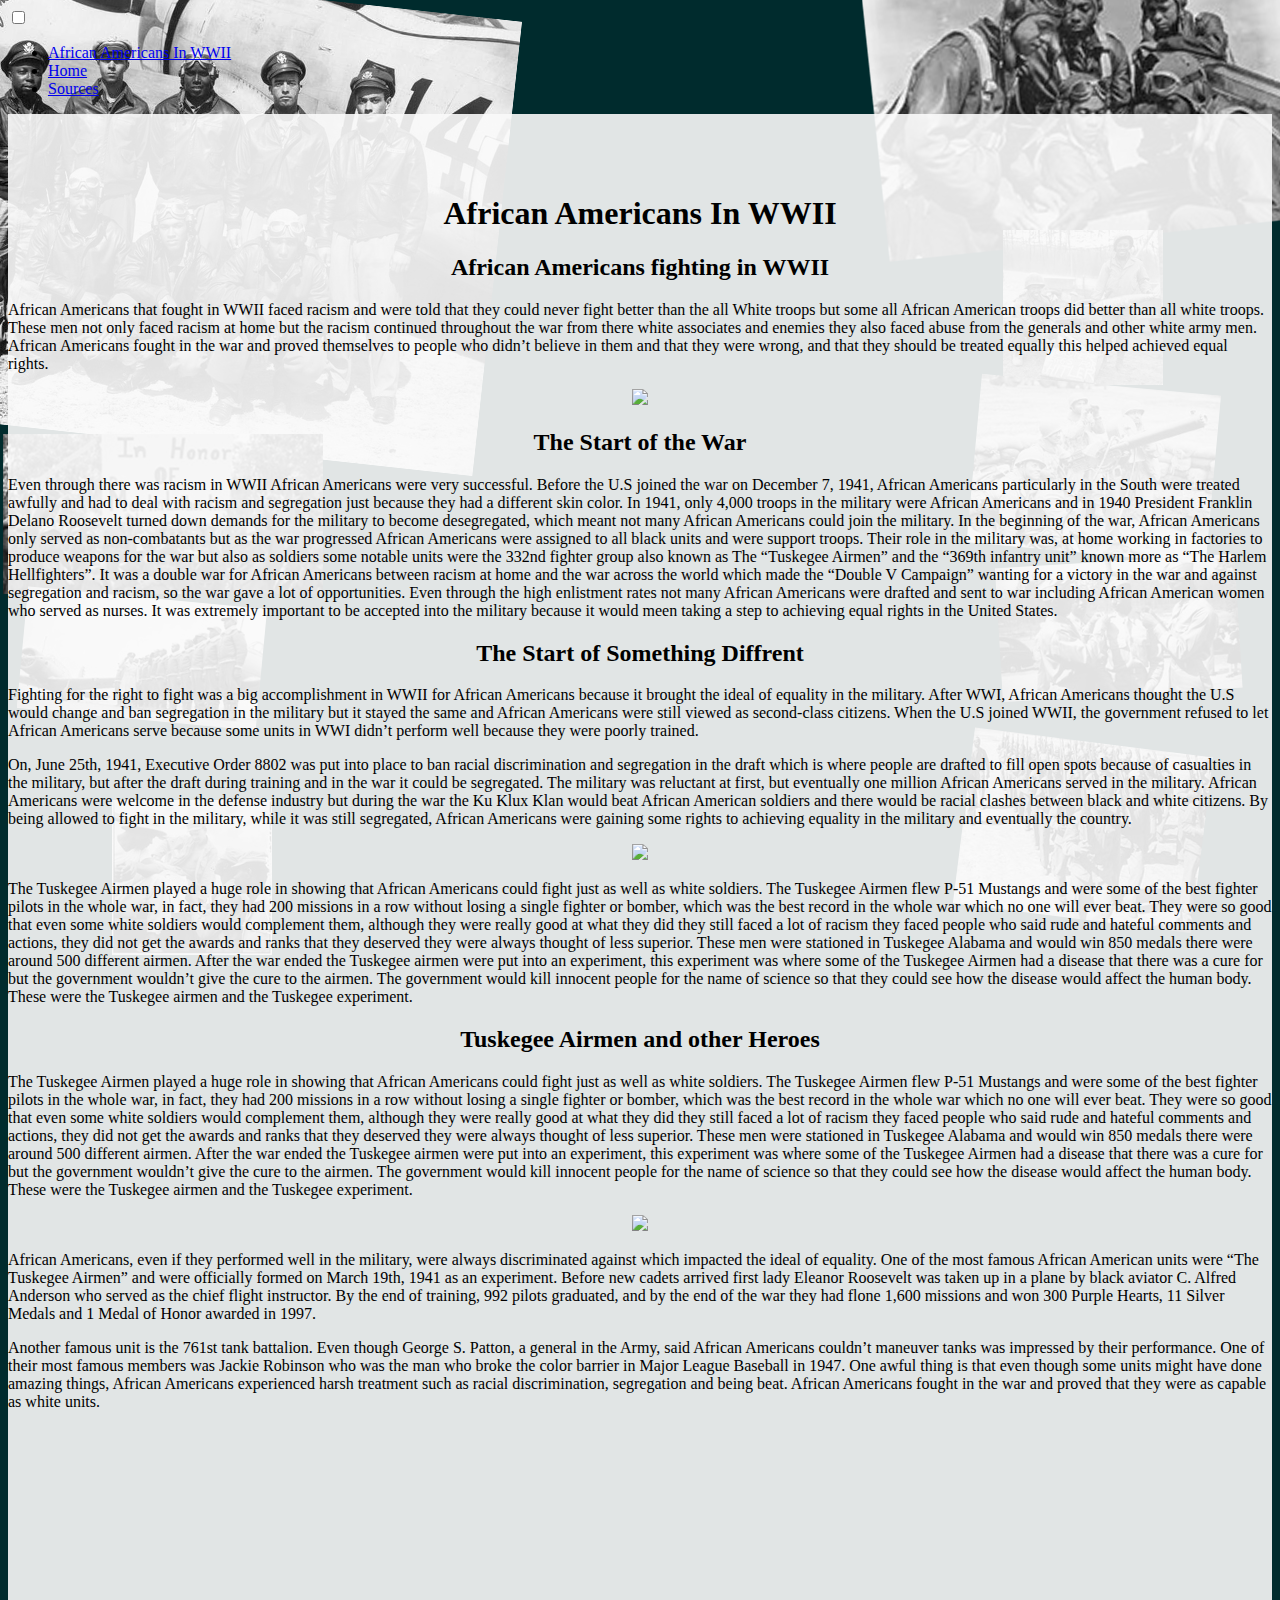
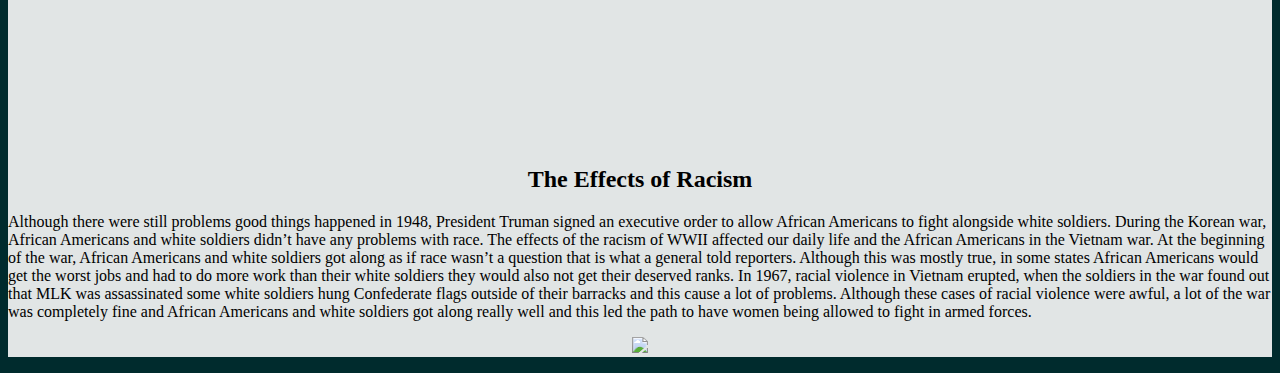
==== commit 992796f9: "Update index.html" ====
--- a/index.html
+++ b/index.html
@@ -64,7 +64,6 @@
               </li>
               <li class="luxbar-item"><a href="/African-Americans-in-WWII/">Home</a></li>
               <li class="luxbar-item"><a href="/African-Americans-in-WWII/sources.html">Sources</a></li>
-          </ul>
       </div>
     </header> 
   
@@ -95,7 +94,7 @@
       </p> 
     
     <p style="text-align:center;">
-        <img src="https://raw.githubusercontent.com/FazeThrough/African-Americans-in-WWII/master/img/download.jpg"/> 
+        <img src="https://raw.githubusercontent.com/FazeThrough/African-Americans-in-WWII/master/img/download-2.jpg"/> 
      </p> 
        
         <p>
@@ -125,11 +124,14 @@
     </div>
 
       
-      <h2>The Effects of racism</h2>
+      <h2>The Effects of Racism</h2>
       <p>
         Although there were still problems good things happened in 1948, President Truman signed an executive order to allow African Americans to fight alongside white soldiers. During the Korean war, African Americans and white soldiers didn’t have any problems with race.  The effects of the racism of WWII affected our daily life and the African Americans in the Vietnam war. At the beginning of the war, African Americans and white soldiers got along as if race wasn’t a question that is what a general told reporters. Although this was mostly true, in some states African Americans would get the worst jobs and had to do more work than their white soldiers they would also not get their deserved ranks. In 1967, racial violence in Vietnam erupted, when the soldiers in the war found out that MLK was assassinated some white soldiers hung Confederate flags outside of their barracks and this cause a lot of problems.  Although these cases of racial violence were awful, a lot of the war was completely fine and African Americans and white soldiers got along really well and this led the path to have women being allowed to fight in armed forces.
       </p> 
     
+      <p style="text-align:center;">
+        <img src="https://raw.githubusercontent.com/FazeThrough/African-Americans-in-WWII/master/img/download-1.jpg"/> 
+      </p> 
       
       
       
